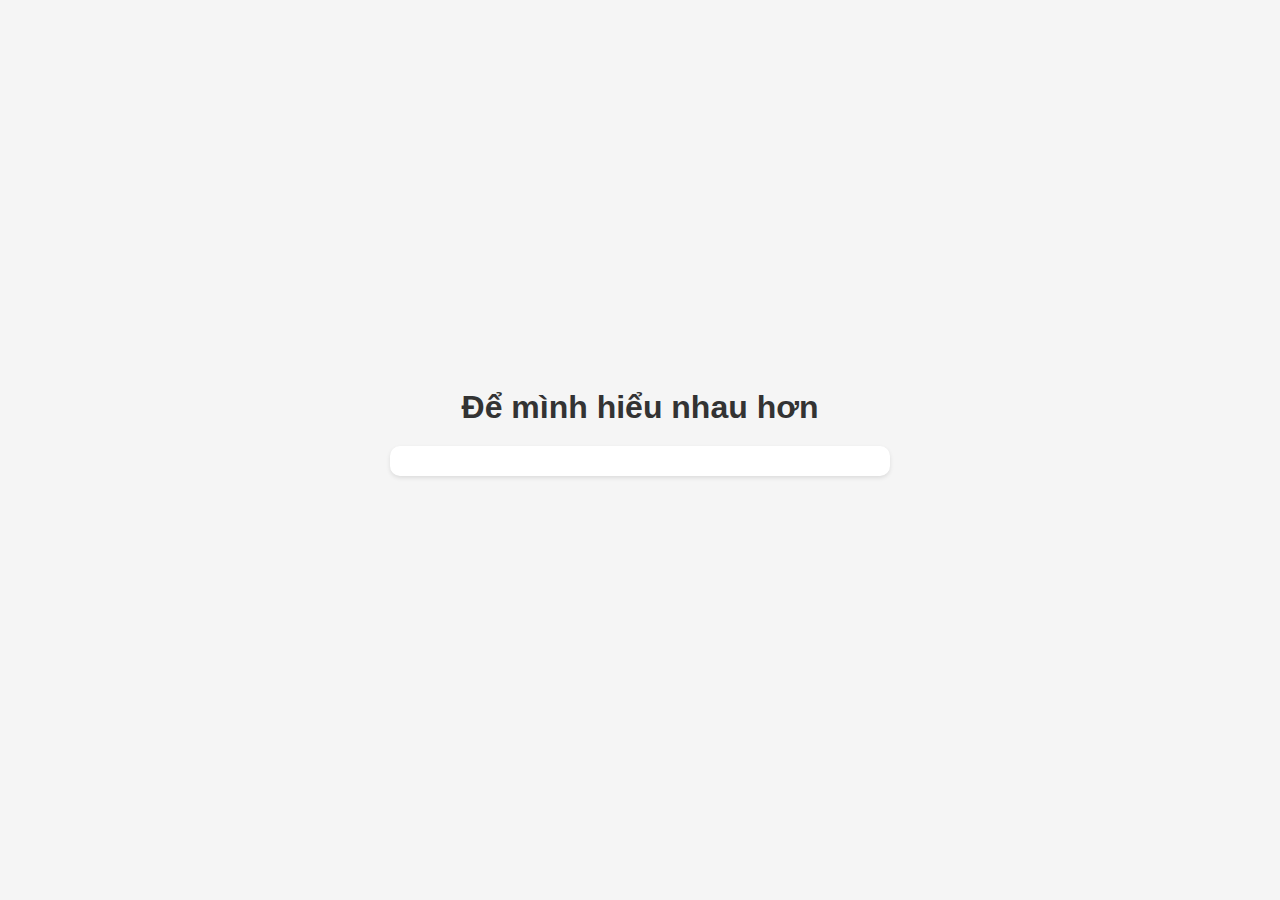
==== index.html @ 36f6188d "update logic get themes" ====
<!DOCTYPE html>
<html lang="vi">
  <head>
    <meta charset="UTF-8" />
    <meta
      name="viewport"
      content="width=device-width, initial-scale=1, maximum-scale=1, user-scalable=no"
    />
    <link
      rel="icon"
      type="image/png"
      href="./img/TMG_theme_of_year/theme_of_year.jpg"
    />

    <title>Để mình hiểu nhau hơn</title>
    <link rel="stylesheet" href="./style.css?v=27.03.01_p2340" />
  </head>
  <body>
    <h1>Để mình hiểu nhau hơn</h1>

    <div class="theme-selector">
      <div class="theme-buttons" id="themeButtons"></div>
    </div>

    <div class="bingo-container">
      <div class="bingo-board" id="bingoBoard"></div>
    </div>

    <script src="./index.js?v=27.03.01_p2340"></script>
  </body>
</html>
---- style.css ----
* {
  margin: 0;
  padding: 0;
  box-sizing: border-box;
  font-family: "Segoe UI", Tahoma, Geneva, Verdana, sans-serif;
}

body {
  background-color: #f5f5f5;
  display: flex;
  flex-direction: column;
  justify-content: center;
  align-items: center;
  min-height: 100vh;
  padding: 15px;
}

h1 {
  color: #333;
  margin-bottom: 20px;
  text-align: center;
}

.theme-selector {
  background-color: #fff;
  border-radius: 10px;
  box-shadow: 0 2px 4px rgba(0, 0, 0, 0.1);
  margin-bottom: 15px;
  width: 100%;
  max-width: 500px;
}

.theme-selector h3 {
  margin-bottom: 10px;
  color: #333;
  text-align: center;
}

.theme-buttons {
  padding: 15px;
  display: flex;
  justify-content: start;
  gap: 10px;
  overflow-x: auto;
  -webkit-overflow-scrolling: touch; /* Smooth scrolling for iOS */
  scrollbar-width: none; /* Firefox */
  -ms-overflow-style: none; /* Internet Explorer 10+ */
}

/* Webkit (Chrome, Safari) scrollbar hiding */
.theme-buttons::-webkit-scrollbar {
  display: none;
}

.theme-container {
  display: flex;
  flex-shrink: 0; /* Prevent items from shrinking */
  border-radius: 10px;
}

.theme-button {
  padding: 8px 15px;
  background-color: #4caf50;
  color: white;
  border: 1px solid transparent;
  border-radius: 10px 0 0 10px;
  min-width: 80px;
  cursor: pointer;
  transition: background-color 0.3s;
  white-space: nowrap; /* Prevent text wrapping */
}

.theme-button:hover {
  background-color: #3e8e41;
}

.theme-button.active {
  background-color: #2e7d32;
  box-shadow: 0 0 5px rgba(0, 0, 0, 0.3);
}

.reset-button {
  background-color: #f0f0f0;
  border: 1px solid transparent;
  border-radius: 0 10px 10px 0;
  width: 30px;
  height: 100%;
  display: flex;
  align-items: center;
  justify-content: center;
  cursor: pointer;
  transition: background-color 0.2s;
}

.reset-button:hover {
  background-color: #e0e0e0;
}

.bingo-container {
  max-width: 100%;
  width: 500px;
  margin: 0 auto;
}

.bingo-board {
  display: grid;
  grid-template-columns: repeat(5, 1fr);
  gap: 8px;
  margin-bottom: 20px;
}

.bingo-cell {
  position: relative;
  background-color: #fff;
  border-radius: 10px;
  padding: 10px;
  min-height: 80px;
  display: flex;
  align-items: center;
  justify-content: center;
  text-align: center;
  font-size: 14px;
  box-shadow: 0 2px 4px rgba(0, 0, 0, 0.1);
  transition: transform 0.2s, background-color 0.2s;
  user-select: none;
  cursor: pointer;
}

.bingo-cell:active {
  transform: scale(0.97);
}

.bingo-cell.checked::after,
.bingo-cell.crossed::after {
  position: absolute;
  top: 0;
  left: 0;
  width: 100%;
  height: 100%;
  display: flex;
  align-items: center;
  justify-content: center;
  font-size: 36px;
  opacity: 0.4;
  border-radius: 10px;
}

.bingo-cell.checked::after {
  content: "✔";
  color: green;
  background-color: rgba(0, 128, 0, 0.1);
}

.bingo-cell.crossed::after {
  content: "✘";
  color: red;
  background-color: rgba(255, 0, 0, 0.1);
}

.bingo-cell.tap-effect {
  transform: scale(0.3);
  opacity: 0.5;
  transition: transform 0.1s, opacity 0.1s;
}

@media (max-width: 600px) {
  .bingo-cell {
    min-height: 60px;
    padding: 8px;
    font-size: 12px;
  }

  h1 {
    font-size: 24px;
  }
}
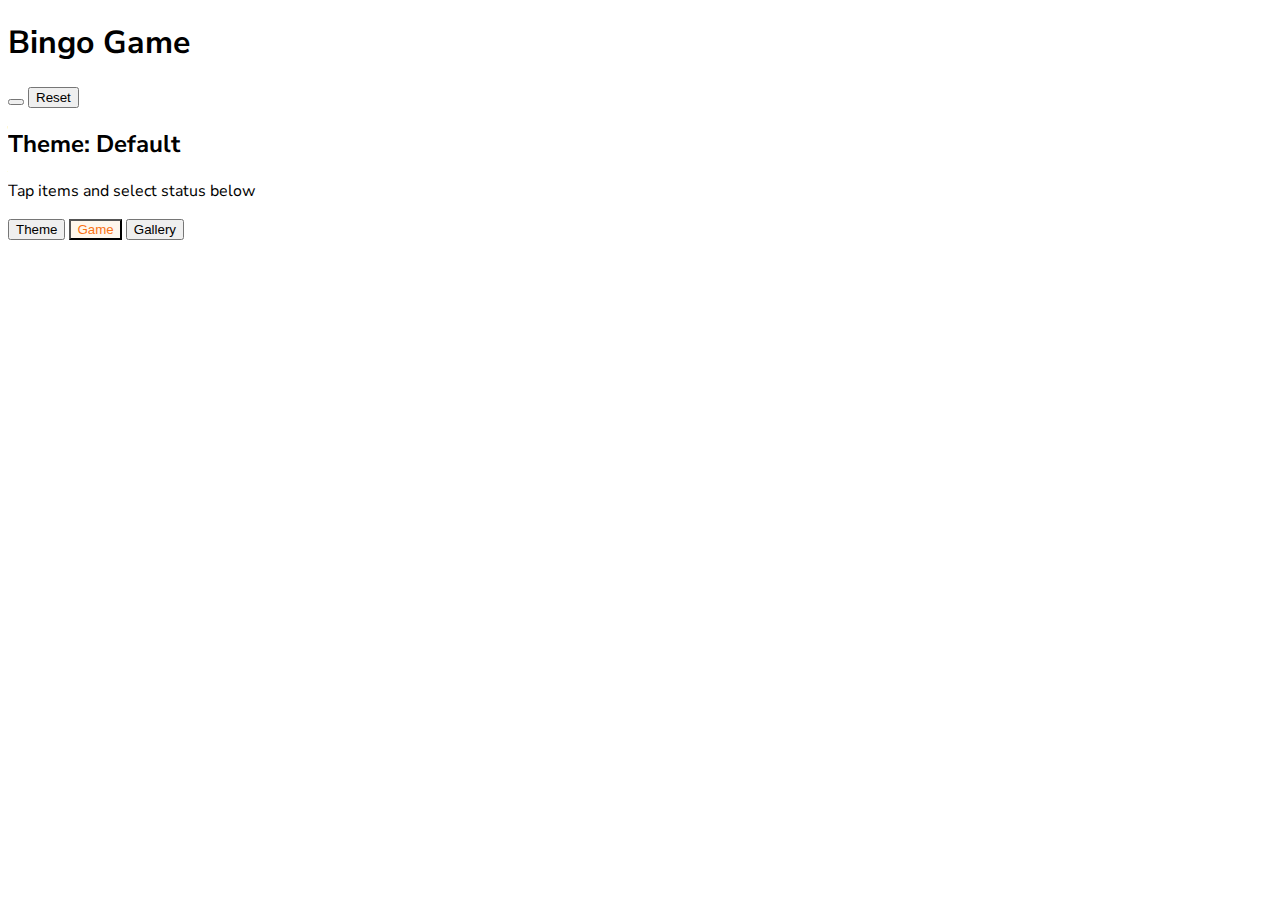
==== commit 6c2c366d: "Update UI v2" ====
--- a/index.html
+++ b/index.html
@@ -1,31 +1,589 @@
 <!DOCTYPE html>
-<html lang="vi">
+<html lang="en">
   <head>
     <meta charset="UTF-8" />
-    <meta
-      name="viewport"
-      content="width=device-width, initial-scale=1, maximum-scale=1, user-scalable=no"
-    />
-    <link
-      rel="icon"
-      type="image/png"
-      href="./img/TMG_theme_of_year/theme_of_year.jpg"
-    />
-
-    <title>Để mình hiểu nhau hơn</title>
-    <link rel="stylesheet" href="./style.css?v=27.03.01_p2340" />
+    <meta name="viewport" content="width=device-width, initial-scale=1.0, maximum-scale=1.0, user-scalable=no" />
+    <title>Bingo Game</title>
+    <link rel="icon" type="image/png" href="./img/TMG_theme_of_year/theme_of_year.jpg" />
+    <script src="https://cdn.tailwindcss.com"></script>
+    <script src="https://code.iconify.design/1/1.0.7/iconify.min.js"></script>
+    <link rel="preconnect" href="https://fonts.googleapis.com" />
+    <link rel="preconnect" href="https://fonts.gstatic.com" crossorigin />
+    <link href="https://fonts.googleapis.com/css2?family=Nunito+Sans:ital,opsz,wght@0,6..12,200..1000;1,6..12,200..1000&display=swap" rel="stylesheet" />
+    <style>
+      body {
+        font-family: 'Nunito Sans', sans-serif;
+        touch-action: manipulation;
+        padding-bottom: 80px;
+      }
+      .nav-active {
+        color: #f97316;
+        background-color: #fff7ed;
+      }
+      .bingo-cell {
+        aspect-ratio: 1/1;
+        transition: all 0.3s ease;
+        position: relative;
+      }
+      .bingo-cell.selected-green {
+        background-color: #22c55e;
+        color: white;
+      }
+      .bingo-cell.selected-red {
+        background-color: #ef4444;
+        color: white;
+      }
+      .theme-btn {
+        transition: all 0.3s ease;
+      }
+      .theme-btn.active {
+        background-color: #f97316;
+        color: white;
+      }
+      .section {
+        display: none;
+      }
+      .section.active {
+        display: block;
+      }
+      .modal {
+        position: fixed;
+        top: 0;
+        left: 0;
+        right: 0;
+        bottom: 0;
+        background-color: rgba(0, 0, 0, 0.5);
+        display: flex;
+        align-items: center;
+        justify-content: center;
+        z-index: 50;
+        opacity: 0;
+        visibility: hidden;
+        transition: all 0.3s ease;
+      }
+      .modal.active {
+        opacity: 1;
+        visibility: visible;
+      }
+      .modal-content {
+        background-color: white;
+        padding: 20px;
+        border-radius: 12px;
+        width: 90%;
+        max-width: 320px;
+        transform: scale(0.9);
+        transition: transform 0.3s ease;
+      }
+      .modal.active .modal-content {
+        transform: scale(1);
+      }
+      .image-modal-content {
+        background-color: white;
+        padding: 10px;
+        border-radius: 12px;
+        width: 90%;
+        max-width: 400px;
+        transform: scale(0.9);
+        transition: transform 0.3s ease;
+      }
+      .modal.active .image-modal-content {
+        transform: scale(1);
+      }
+      .gallery-item {
+        aspect-ratio: 1/1;
+        transition: transform 0.2s ease;
+        cursor: pointer;
+      }
+      .gallery-item:active {
+        transform: scale(0.95);
+      }
+      .state-toggle {
+        display: flex;
+        gap: 8px;
+        margin-top: 5px;
+      }
+      .state-btn {
+        flex: 1;
+        border-radius: 4px;
+        padding: 6px;
+        font-size: 10px;
+        text-align: center;
+        transition: all 0.2s ease;
+      }
+    </style>
   </head>
-  <body>
-    <h1>Để mình hiểu nhau hơn</h1>
-
-    <div class="theme-selector">
-      <div class="theme-buttons" id="themeButtons"></div>
+  <body class="bg-orange-50">
+    <!-- Header -->
+    <header class="bg-white shadow-sm py-4 px-4 fixed top-0 left-0 right-0 z-10">
+      <div class="flex justify-between items-center">
+        <h1 class="text-xl font-bold text-orange-500">Bingo Game</h1>
+        <div class="flex gap-3">
+          <button id="qr-btn" class="bg-orange-100 text-orange-500 p-2 rounded-xl">
+            <span class="iconify" data-icon="solar:qr-code-linear" width="20" height="20"></span>
+          </button>
+          <button id="reset-btn" class="bg-orange-100 text-orange-500 px-3 py-1 rounded-lg text-sm">Reset</button>
+        </div>
+      </div>
+    </header>
+
+    <!-- Main Content -->
+    <main class="pt-24 px-4">
+      <!-- Theme Section -->
+      <section id="theme-section" class="section pb-6">
+        <div class="mb-4">
+          <h2 class="text-lg font-semibold text-gray-800 mb-2">Select Theme</h2>
+          <p class="text-sm text-gray-600">Choose a theme for your bingo game</p>
+        </div>
+        <div id="theme-buttons" class="grid grid-cols-2 gap-2">
+          <!-- Theme buttons will be populated here -->
+        </div>
+      </section>
+
+      <!-- Game Section -->
+      <section id="game-section" class="section active pb-6">
+        <div class="mb-4">
+          <h2 class="text-lg font-semibold text-gray-800 mb-1" id="active-theme-title">Theme: Default</h2>
+          <p class="text-sm text-gray-600">Tap items and select status below</p>
+        </div>
+        <div id="bingo-board" class="grid grid-cols-5 gap-1">
+          <!-- Bingo cells will be populated here -->
+        </div>
+      </section>
+
+      <!-- Gallery Section -->
+      <section id="gallery-section" class="section pb-6">
+        <div class="mb-4">
+          <h2 class="text-lg font-semibold text-gray-800 mb-2">Bingo Gallery</h2>
+          <p class="text-sm text-gray-600">Your saved bingo cards</p>
+        </div>
+        <div id="gallery-grid" class="grid grid-cols-3 gap-2">
+          <div class="gallery-item bg-white rounded shadow-sm overflow-hidden">
+            <img src="/img/TMG_sub_group/1.jpg" alt="Bingo Card" class="w-full h-full object-cover" />
+          </div>
+          <div class="gallery-item bg-white rounded shadow-sm overflow-hidden">
+            <img src="/img/TMG_sub_group/2.jpg" alt="Bingo Card" class="w-full h-full object-cover" />
+          </div>
+          <div class="gallery-item bg-white rounded shadow-sm overflow-hidden">
+            <img src="/img/TMG_sub_group/3.jpg" alt="Bingo Card" class="w-full h-full object-cover" />
+          </div>
+          <div class="gallery-item bg-white rounded shadow-sm overflow-hidden">
+            <img src="/img/TMG_sub_group/4.jpg" alt="Bingo Card" class="w-full h-full object-cover" />
+          </div>
+          <div class="gallery-item bg-white rounded shadow-sm overflow-hidden">
+            <img src="/img/TMG_sub_group/5.jpg" alt="Bingo Card" class="w-full h-full object-cover" />
+          </div>
+          <div class="gallery-item bg-white rounded shadow-sm overflow-hidden">
+            <img src="/img/TMG_sub_group/6.jpg" alt="Bingo Card" class="w-full h-full object-cover" />
+          </div>
+          <div class="gallery-item bg-white rounded shadow-sm overflow-hidden">
+            <img src="/img/TMG_sub_group/7.jpg" alt="Bingo Card" class="w-full h-full object-cover" />
+          </div>
+          <div class="gallery-item bg-white rounded shadow-sm overflow-hidden">
+            <img src="/img/TMG_sub_group/8.jpg" alt="Bingo Card" class="w-full h-full object-cover" />
+          </div>
+          <div class="gallery-item bg-white rounded shadow-sm overflow-hidden">
+            <img src="/img/TMG_sub_group/9.jpg" alt="Bingo Card" class="w-full h-full object-cover" />
+          </div>
+          <div class="gallery-item bg-white rounded shadow-sm overflow-hidden">
+            <img src="/img/TMG_sub_group/10.jpg" alt="Bingo Card" class="w-full h-full object-cover" />
+          </div>
+        </div>
+      </section>
+    </main>
+
+    <!-- QR Code Modal -->
+    <div id="qr-modal" class="modal">
+      <div class="modal-content">
+        <div class="flex justify-between items-center mb-4">
+          <button class="p-1 close-modal"></button>
+        </div>
+        <div class="flex justify-center mb-4">
+          <img src="/img/qr_code/qr_code.png" alt="QR Code" />
+        </div>
+      </div>
     </div>
 
-    <div class="bingo-container">
-      <div class="bingo-board" id="bingoBoard"></div>
+    <!-- Image Modal -->
+    <div id="image-modal" class="modal">
+      <div class="image-modal-content">
+        <div class="flex justify-between items-center mb-2">
+          <button class="p-1 close-modal"></button>
+        </div>
+        <img id="modal-image" src="" alt="Bingo Card" class="w-full rounded-lg" />
+        <div class="mt-2 flex justify-between">
+          <p class="text-sm text-gray-500">Created: <span id="image-date">April 9, 2025</span></p>
+        </div>
+      </div>
     </div>
 
-    <script src="./index.js?v=27.03.01_p2340"></script>
+    <!-- Cell Status Modal -->
+    <div id="cell-state-modal" class="modal">
+      <div class="modal-content py-4">
+        <div class="text-center mb-3">
+          <h3 class="font-medium text-lg text-gray-800 py-4" id="cell-content-display">Cell Content</h3>
+        </div>
+        <div class="flex justify-center gap-4">
+          <button class="state-btn bg-white border border-gray-200 hover:bg-gray-100 rounded-xl" id="state-none">
+            <div class="w-8 h-8 mx-auto mb-1 bg-white border border-gray-300 rounded-full"></div>
+          </button>
+          <button class="state-btn bg-white border border-gray-200 hover:bg-gray-100 rounded-xl" id="state-green">
+            <div class="w-8 h-8 mx-auto mb-1 bg-green-500 rounded-full"></div>
+          </button>
+          <button class="state-btn bg-white border border-gray-200 hover:bg-gray-100 rounded-xl" id="state-red">
+            <div class="w-8 h-8 mx-auto mb-1 bg-red-500 rounded-full"></div>
+          </button>
+        </div>
+      </div>
+    </div>
+
+    <!-- Navigation -->
+    <nav class="fixed bottom-0 left-0 right-0 bg-white shadow-lg rounded-t-xl p-2">
+      <div class="flex justify-around">
+        <button class="nav-item flex flex-col items-center transition-all p-2 rounded-lg" data-section="theme">
+          <span class="iconify" data-icon="solar:documents-minimalistic-outline" width="20" height="20"></span>
+          <span class="text-xs mt-1">Theme</span>
+        </button>
+        <button class="nav-item flex flex-col items-center transition-all p-2 rounded-lg nav-active" data-section="game">
+          <span class="iconify" data-icon="solar:widget-outline" width="20" height="20"></span>
+          <span class="text-xs mt-1">Game</span>
+        </button>
+        <button class="nav-item flex flex-col items-center transition-all p-2 rounded-lg" data-section="gallery">
+          <span class="iconify" data-icon="solar:gallery-round-linear" width="20" height="20"></span>
+          <span class="text-xs mt-1">Gallery</span>
+        </button>
+      </div>
+    </nav>
+
+    <script>
+      // Global variables
+      let themes = [];
+      let questionSets = {};
+      let activeTheme = 0;
+      let savedBoards = [];
+      let cellStates = {};
+      let activeCellIndex = null;
+
+      // Fetch data from Google Sheet
+      async function getSheetData(retries = 3) {
+        try {
+          const spreadsheetId = '1FRs4QTxh03H3l4R7V4vZTQO2vGWsHUzjP_-bNHdvWu0';
+          const sheetName = 'data';
+          const range = 'A1:AF26';
+          const url = `https://docs.google.com/spreadsheets/d/${spreadsheetId}/gviz/tq?tqx=out:json&sheet=${sheetName}&range=${range}`;
+          const response = await fetch(url);
+          if (!response.ok) throw new Error('Network response was not ok');
+          const text = await response.text();
+          const jsonData = JSON.parse(text.replace(/.*google\.visualization\.Query\.setResponse\((.*)\);.*/s, '$1'));
+          const rows = jsonData.table.rows;
+          const data = rows.map((row) => row.c.map((cell) => (cell ? cell.v : '')));
+
+          themes = data[0].filter((theme) => theme).map((theme, index) => ({ id: index, name: theme }));
+
+          for (let i = 1; i < data.length; i++) {
+            for (let j = 0; j < data[0].length; j++) {
+              if (!questionSets[j]) {
+                questionSets[j] = [];
+              }
+              if (data[i][j]) {
+                questionSets[j].push(data[i][j]);
+              }
+            }
+          }
+
+          // Load active theme from localStorage if available
+          const savedTheme = localStorage.getItem('activeTheme');
+          if (savedTheme !== null) {
+            activeTheme = parseInt(savedTheme);
+          }
+
+          renderThemeButtons();
+          initBingoBoard(activeTheme);
+          initGallery();
+        } catch (error) {
+          console.error('Error fetching data:', error);
+          if (retries > 0) {
+            console.log(`Retrying... ${retries} attempts left`);
+            await new Promise((resolve) => setTimeout(resolve, 1000));
+            await getSheetData(retries - 1);
+          } else {
+            console.error('Failed to fetch data after multiple attempts');
+          }
+        }
+      }
+
+      // Render theme buttons
+      function renderThemeButtons() {
+        const themeButtonsContainer = document.getElementById('theme-buttons');
+        themeButtonsContainer.innerHTML = '';
+
+        themes.forEach((theme) => {
+          const button = document.createElement('button');
+          button.className = `theme-btn p-4 border rounded-xl text-left bg-white border-gray-200 ${activeTheme === theme.id ? 'active' : ''}`;
+          button.innerHTML = `
+          <h3 class="font-medium">${theme.name}</h3>
+        `;
+          button.addEventListener('click', () => {
+            document.querySelectorAll('.theme-btn').forEach((btn) => btn.classList.remove('active'));
+            button.classList.add('active');
+            activeTheme = theme.id;
+            // Save to localStorage
+            localStorage.setItem('activeTheme', theme.id);
+            initBingoBoard(theme.id);
+            document.getElementById('active-theme-title').textContent = `Theme: ${theme.name}`;
+            switchSection('game');
+          });
+          themeButtonsContainer.appendChild(button);
+        });
+      }
+
+      // Initialize bingo board
+      function initBingoBoard(themeId) {
+        const bingoBoard = document.getElementById('bingo-board');
+        bingoBoard.innerHTML = '';
+        cellStates = {};
+
+        // Try to load cell states from localStorage
+        const savedCellStates = localStorage.getItem(`cellStates_${themeId}`);
+        if (savedCellStates) {
+          cellStates = JSON.parse(savedCellStates);
+        }
+
+        let questions = [...(questionSets[themeId] || [])];
+
+        // Handle case where there aren't enough questions
+        while (questions.length < 25) {
+          questions.push(`Item ${questions.length + 1}`);
+        }
+
+        // Check if we have a saved board for this theme
+        const savedBoard = localStorage.getItem(`boardItems_${themeId}`);
+        let boardItems;
+
+        if (savedBoard) {
+          boardItems = JSON.parse(savedBoard);
+        } else {
+          // Fisher-Yates shuffle algorithm
+          for (let i = questions.length - 1; i > 0; i--) {
+            const j = Math.floor(Math.random() * (i + 1));
+            [questions[i], questions[j]] = [questions[j], questions[i]];
+          }
+
+          // Pick 25 items for the board
+          boardItems = questions.slice(0, 25);
+          // Save to localStorage
+          localStorage.setItem(`boardItems_${themeId}`, JSON.stringify(boardItems));
+        }
+
+        // Create the cells
+        boardItems.forEach((item, index) => {
+          const cell = document.createElement('div');
+          const stateClass = cellStates[index] === 1 ? 'selected-green' : cellStates[index] === 2 ? 'selected-red' : '';
+
+          cell.className = `bingo-cell flex items-center justify-center p-1 bg-white border rounded-xl shadow-sm text-center h-full w-full ${stateClass}`;
+          cell.dataset.index = index;
+          cell.dataset.content = item;
+
+          const content = document.createElement('p');
+          content.className = 'text-sm leading-tight';
+          content.textContent = item;
+
+          cell.appendChild(content);
+
+          cell.addEventListener('click', () => showCellStateModal(cell));
+          bingoBoard.appendChild(cell);
+
+          // Initialize cell state if not already set
+          if (cellStates[index] === undefined) {
+            cellStates[index] = 0; // 0 = unselected, 1 = green, 2 = red
+          }
+        });
+
+        // If it's the active theme, update the title
+        if (themes[themeId]) {
+          document.getElementById('active-theme-title').textContent = `Theme: ${themes[themeId].name}`;
+        }
+      }
+
+      // Initialize gallery
+      function initGallery() {
+        const galleryGrid = document.getElementById('gallery-grid');
+        const galleryItems = galleryGrid.querySelectorAll('.gallery-item');
+
+        galleryItems.forEach((item) => {
+          item.addEventListener('click', () => {
+            const imageModal = document.getElementById('image-modal');
+            const modalImage = document.getElementById('modal-image');
+            modalImage.src = item.querySelector('img').src;
+            imageModal.classList.add('active');
+          });
+        });
+      }
+
+      // Show cell state modal
+      function showCellStateModal(cell) {
+        const cellStateModal = document.getElementById('cell-state-modal');
+        const cellContentDisplay = document.getElementById('cell-content-display');
+
+        activeCellIndex = cell.dataset.index;
+        cellContentDisplay.textContent = cell.dataset.content;
+
+        cellStateModal.classList.add('active');
+      }
+
+      // Set cell state
+      function setCellState(state) {
+        if (activeCellIndex === null) return;
+
+        const cell = document.querySelector(`.bingo-cell[data-index="${activeCellIndex}"]`);
+        if (!cell) return;
+
+        cell.classList.remove('selected-green', 'selected-red');
+
+        cellStates[activeCellIndex] = state;
+
+        if (state === 1) {
+          cell.classList.add('selected-green');
+        } else if (state === 2) {
+          cell.classList.add('selected-red');
+        }
+
+        // Save to localStorage
+        localStorage.setItem(`cellStates_${activeTheme}`, JSON.stringify(cellStates));
+
+        closeModals();
+        checkForBingo();
+      }
+
+      // Check for bingo (win detection)
+      function checkForBingo() {
+        // Get all green cells
+        const chooseCells = Object.keys(cellStates).filter((key) => cellStates[key] === 1 || cellStates[key] === 2);
+
+        // Horizontal rows
+        for (let i = 0; i < 5; i++) {
+          if ([0, 1, 2, 3, 4].every((j) => chooseCells.includes((i * 5 + j).toString()))) {
+            celebrateBingo();
+            return;
+          }
+        }
+
+        // Vertical columns
+        for (let i = 0; i < 5; i++) {
+          if ([0, 1, 2, 3, 4].every((j) => chooseCells.includes((j * 5 + i).toString()))) {
+            celebrateBingo();
+            return;
+          }
+        }
+
+        // Diagonals
+        if ([0, 6, 12, 18, 24].every((i) => chooseCells.includes(i.toString()))) {
+          celebrateBingo();
+          return;
+        }
+
+        if ([4, 8, 12, 16, 20].every((i) => chooseCells.includes(i.toString()))) {
+          celebrateBingo();
+          return;
+        }
+      }
+
+      // Celebrate bingo win
+      function celebrateBingo() {
+        // Simple celebration
+        alert('BINGO! You won!');
+        // Save current board to gallery
+        saveToGallery();
+      }
+
+      // Save current board to gallery
+      function saveToGallery() {
+        // Implementation would create a thumbnail of the current board
+        // and save it to localStorage
+        console.log('Saving board to gallery');
+      }
+
+      // Switch between sections
+      function switchSection(sectionId) {
+        document.querySelectorAll('.section').forEach((section) => {
+          section.classList.remove('active');
+        });
+        document.getElementById(`${sectionId}-section`).classList.add('active');
+
+        document.querySelectorAll('.nav-item').forEach((item) => {
+          item.classList.remove('nav-active');
+        });
+        document.querySelector(`.nav-item[data-section="${sectionId}"]`).classList.add('nav-active');
+      }
+
+      // Close all modals
+      function closeModals() {
+        document.querySelectorAll('.modal').forEach((modal) => {
+          modal.classList.remove('active');
+        });
+        activeCellIndex = null;
+      }
+
+      // Reset game
+      document.getElementById('reset-btn').addEventListener('click', () => {
+        // Clear localStorage for this theme
+        localStorage.removeItem(`cellStates_${activeTheme}`);
+        localStorage.removeItem(`boardItems_${activeTheme}`);
+        initBingoBoard(activeTheme);
+      });
+
+      // QR Code button
+      document.getElementById('qr-btn').addEventListener('click', () => {
+        document.getElementById('qr-modal').classList.add('active');
+      });
+
+      // Close modal when clicking close buttons
+      document.querySelectorAll('.close-modal').forEach((btn) => {
+        btn.addEventListener('click', closeModals);
+      });
+
+      // Close modal when clicking outside
+      document.querySelectorAll('.modal').forEach((modal) => {
+        modal.addEventListener('click', (e) => {
+          if (e.target === modal) {
+            closeModals();
+          }
+        });
+      });
+
+      // Cell state buttons
+      document.getElementById('state-none').addEventListener('click', () => setCellState(0));
+      document.getElementById('state-green').addEventListener('click', () => setCellState(1));
+      document.getElementById('state-red').addEventListener('click', () => setCellState(2));
+
+      // Navigation handling
+      document.querySelectorAll('.nav-item').forEach((item) => {
+        item.addEventListener('click', () => {
+          const section = item.dataset.section;
+          switchSection(section);
+        });
+      });
+
+      // Initialize the application
+      document.addEventListener('DOMContentLoaded', () => {
+        getSheetData();
+
+        // Prevent double tap zoom
+        document.addEventListener(
+          'touchend',
+          (e) => {
+            const now = Date.now();
+            const lastTouch = e.target.dataset.lastTouch || 0;
+            const delta = now - lastTouch;
+
+            if (delta < 500 && delta > 0) {
+              e.preventDefault();
+            }
+
+            e.target.dataset.lastTouch = now;
+          },
+          false
+        );
+      });
+    </script>
   </body>
 </html>
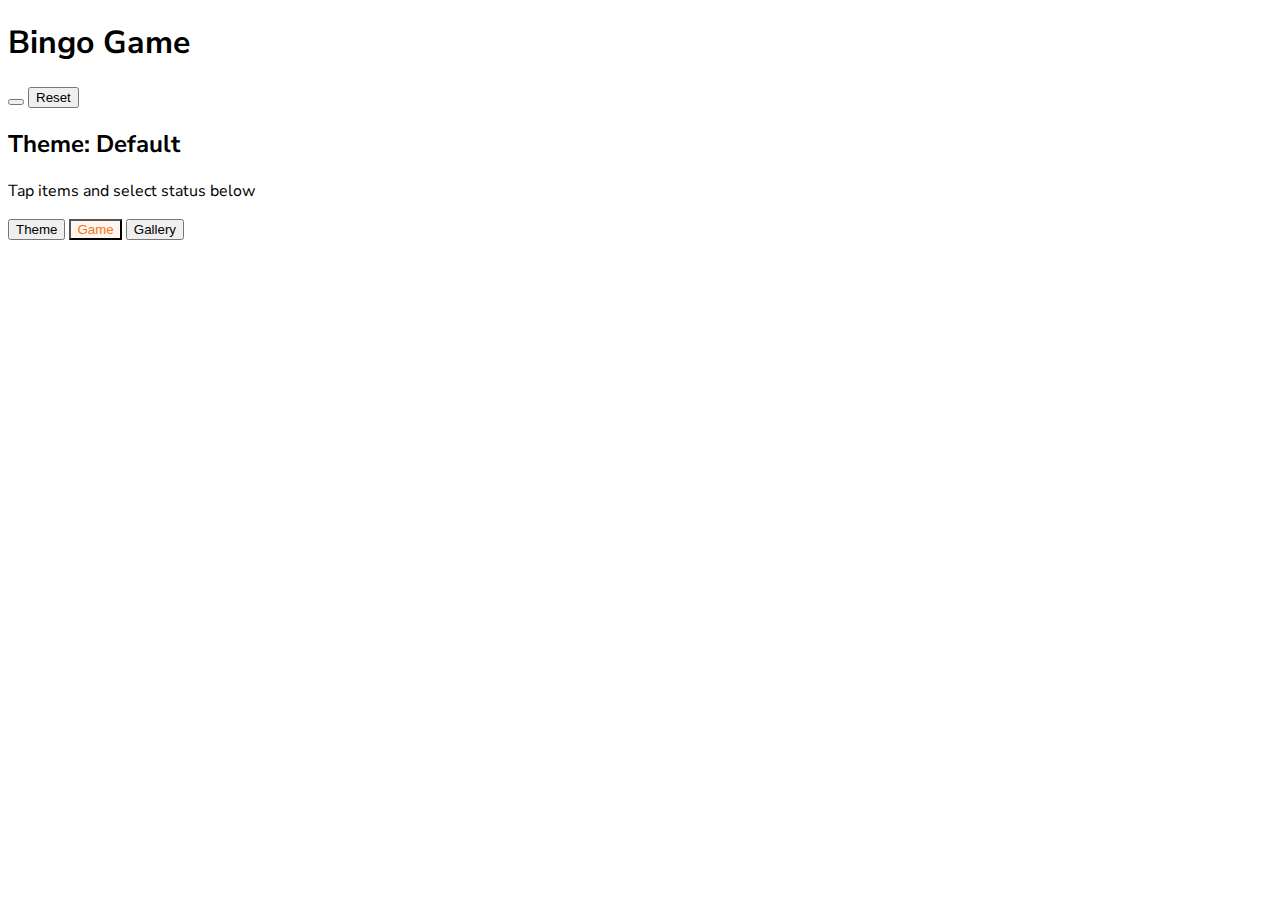
==== commit 4c89909d: "Update image URL" ====
--- a/index.html
+++ b/index.html
@@ -4,7 +4,7 @@
     <meta charset="UTF-8" />
     <meta name="viewport" content="width=device-width, initial-scale=1.0, maximum-scale=1.0, user-scalable=no" />
     <title>Bingo Game</title>
-    <link rel="icon" type="image/png" href="./img/TMG_theme_of_year/theme_of_year.jpg" />
+    <link rel="icon" type="image/png" href="https://github.com/phuc-an-dev/Bingo-game/blob/main/img/TMG_theme_of_year/theme_of_year.jpg?raw=true" />
     <script src="https://cdn.tailwindcss.com"></script>
     <script src="https://code.iconify.design/1/1.0.7/iconify.min.js"></script>
     <link rel="preconnect" href="https://fonts.googleapis.com" />
@@ -158,34 +158,74 @@
         </div>
         <div id="gallery-grid" class="grid grid-cols-3 gap-2">
           <div class="gallery-item bg-white rounded shadow-sm overflow-hidden">
-            <img src="/img/TMG_sub_group/1.jpg" alt="Bingo Card" class="w-full h-full object-cover" />
-          </div>
-          <div class="gallery-item bg-white rounded shadow-sm overflow-hidden">
-            <img src="/img/TMG_sub_group/2.jpg" alt="Bingo Card" class="w-full h-full object-cover" />
-          </div>
-          <div class="gallery-item bg-white rounded shadow-sm overflow-hidden">
-            <img src="/img/TMG_sub_group/3.jpg" alt="Bingo Card" class="w-full h-full object-cover" />
-          </div>
-          <div class="gallery-item bg-white rounded shadow-sm overflow-hidden">
-            <img src="/img/TMG_sub_group/4.jpg" alt="Bingo Card" class="w-full h-full object-cover" />
-          </div>
-          <div class="gallery-item bg-white rounded shadow-sm overflow-hidden">
-            <img src="/img/TMG_sub_group/5.jpg" alt="Bingo Card" class="w-full h-full object-cover" />
-          </div>
-          <div class="gallery-item bg-white rounded shadow-sm overflow-hidden">
-            <img src="/img/TMG_sub_group/6.jpg" alt="Bingo Card" class="w-full h-full object-cover" />
-          </div>
-          <div class="gallery-item bg-white rounded shadow-sm overflow-hidden">
-            <img src="/img/TMG_sub_group/7.jpg" alt="Bingo Card" class="w-full h-full object-cover" />
-          </div>
-          <div class="gallery-item bg-white rounded shadow-sm overflow-hidden">
-            <img src="/img/TMG_sub_group/8.jpg" alt="Bingo Card" class="w-full h-full object-cover" />
-          </div>
-          <div class="gallery-item bg-white rounded shadow-sm overflow-hidden">
-            <img src="/img/TMG_sub_group/9.jpg" alt="Bingo Card" class="w-full h-full object-cover" />
-          </div>
-          <div class="gallery-item bg-white rounded shadow-sm overflow-hidden">
-            <img src="/img/TMG_sub_group/10.jpg" alt="Bingo Card" class="w-full h-full object-cover" />
+            <img
+              src="https://raw.githubusercontent.com/phuc-an-dev/Bingo-game/refs/heads/main/img/TMG_sub_group/1.jpg"
+              alt="Bingo Card"
+              class="w-full h-full object-cover"
+            />
+          </div>
+          <div class="gallery-item bg-white rounded shadow-sm overflow-hidden">
+            <img
+              src="https://raw.githubusercontent.com/phuc-an-dev/Bingo-game/refs/heads/main/img/TMG_sub_group/2.jpg"
+              alt="Bingo Card"
+              class="w-full h-full object-cover"
+            />
+          </div>
+          <div class="gallery-item bg-white rounded shadow-sm overflow-hidden">
+            <img
+              src="https://raw.githubusercontent.com/phuc-an-dev/Bingo-game/refs/heads/main/img/TMG_sub_group/3.jpg"
+              alt="Bingo Card"
+              class="w-full h-full object-cover"
+            />
+          </div>
+          <div class="gallery-item bg-white rounded shadow-sm overflow-hidden">
+            <img
+              src="https://raw.githubusercontent.com/phuc-an-dev/Bingo-game/refs/heads/main/img/TMG_sub_group/4.jpg"
+              alt="Bingo Card"
+              class="w-full h-full object-cover"
+            />
+          </div>
+          <div class="gallery-item bg-white rounded shadow-sm overflow-hidden">
+            <img
+              src="https://raw.githubusercontent.com/phuc-an-dev/Bingo-game/refs/heads/main/img/TMG_sub_group/5.jpg"
+              alt="Bingo Card"
+              class="w-full h-full object-cover"
+            />
+          </div>
+          <div class="gallery-item bg-white rounded shadow-sm overflow-hidden">
+            <img
+              src="https://raw.githubusercontent.com/phuc-an-dev/Bingo-game/refs/heads/main/img/TMG_sub_group/6.jpg"
+              alt="Bingo Card"
+              class="w-full h-full object-cover"
+            />
+          </div>
+          <div class="gallery-item bg-white rounded shadow-sm overflow-hidden">
+            <img
+              src="https://raw.githubusercontent.com/phuc-an-dev/Bingo-game/refs/heads/main/img/TMG_sub_group/7.jpg"
+              alt="Bingo Card"
+              class="w-full h-full object-cover"
+            />
+          </div>
+          <div class="gallery-item bg-white rounded shadow-sm overflow-hidden">
+            <img
+              src="https://raw.githubusercontent.com/phuc-an-dev/Bingo-game/refs/heads/main/img/TMG_sub_group/8.jpg"
+              alt="Bingo Card"
+              class="w-full h-full object-cover"
+            />
+          </div>
+          <div class="gallery-item bg-white rounded shadow-sm overflow-hidden">
+            <img
+              src="https://raw.githubusercontent.com/phuc-an-dev/Bingo-game/refs/heads/main/img/TMG_sub_group/9.jpg"
+              alt="Bingo Card"
+              class="w-full h-full object-cover"
+            />
+          </div>
+          <div class="gallery-item bg-white rounded shadow-sm overflow-hidden">
+            <img
+              src="https://raw.githubusercontent.com/phuc-an-dev/Bingo-game/refs/heads/main/img/TMG_sub_group/10.jpg"
+              alt="Bingo Card"
+              class="w-full h-full object-cover"
+            />
           </div>
         </div>
       </section>
@@ -198,7 +238,7 @@
           <button class="p-1 close-modal"></button>
         </div>
         <div class="flex justify-center mb-4">
-          <img src="/img/qr_code/qr_code.png" alt="QR Code" />
+          <img src="https://github.com/phuc-an-dev/Bingo-game/blob/main/img/qr_code/qr_code.png?raw=true" alt="QR Code" />
         </div>
       </div>
     </div>
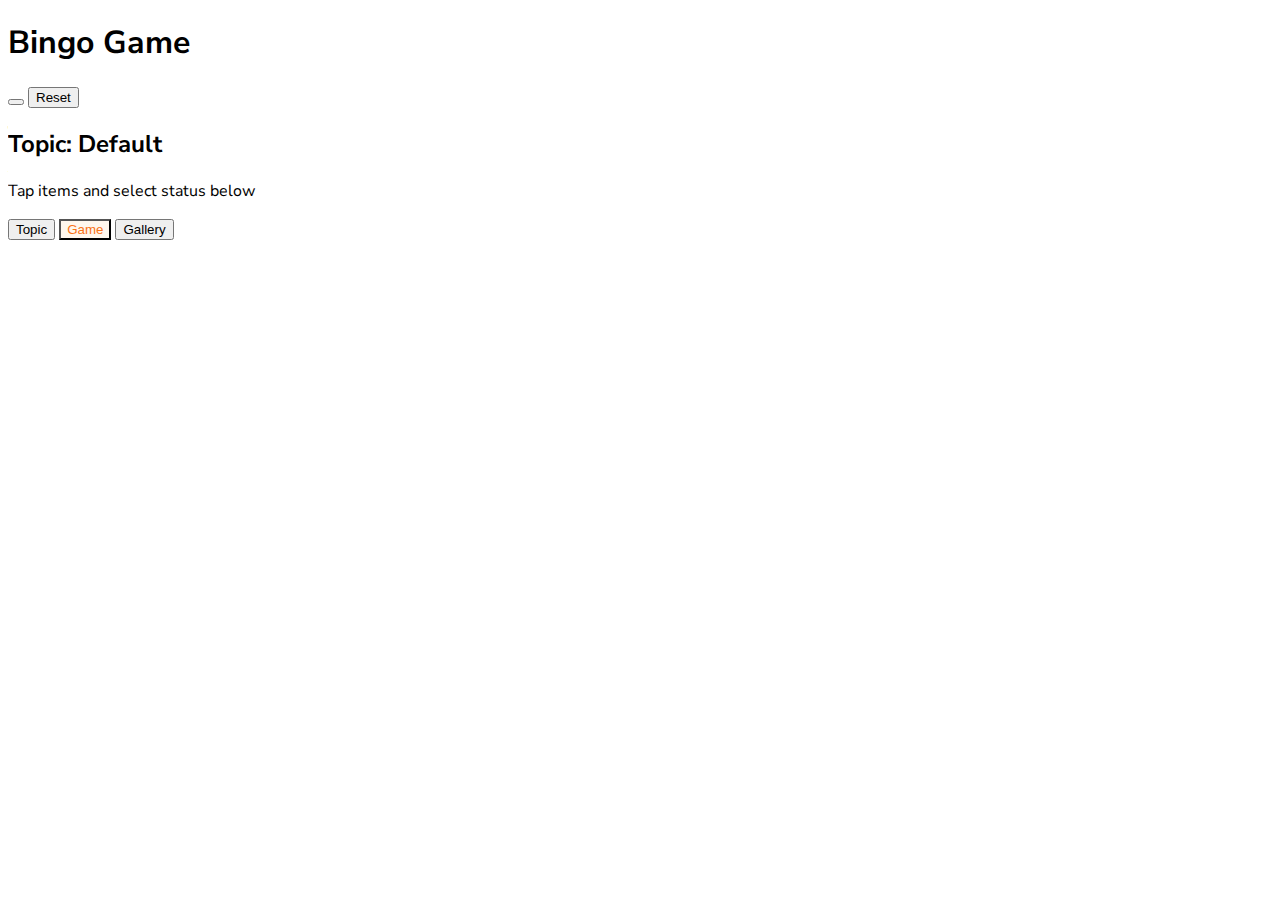
==== commit 829bff8f: "Update range + minor UI" ====
--- a/index.html
+++ b/index.html
@@ -21,7 +21,6 @@
         background-color: #fff7ed;
       }
       .bingo-cell {
-        aspect-ratio: 1/1;
         transition: all 0.3s ease;
         position: relative;
       }
@@ -66,8 +65,6 @@
         visibility: visible;
       }
       .modal-content {
-        background-color: white;
-        padding: 20px;
         border-radius: 12px;
         width: 90%;
         max-width: 320px;
@@ -90,7 +87,6 @@
         transform: scale(1);
       }
       .gallery-item {
-        aspect-ratio: 1/1;
         transition: transform 0.2s ease;
         cursor: pointer;
       }
@@ -131,8 +127,8 @@
       <!-- Theme Section -->
       <section id="theme-section" class="section pb-6">
         <div class="mb-4">
-          <h2 class="text-lg font-semibold text-gray-800 mb-2">Select Theme</h2>
-          <p class="text-sm text-gray-600">Choose a theme for your bingo game</p>
+          <h2 class="text-lg font-semibold text-gray-800 mb-2">Select Topic</h2>
+          <p class="text-sm text-gray-600">Choose a topic for your bingo game</p>
         </div>
         <div id="theme-buttons" class="grid grid-cols-2 gap-2">
           <!-- Theme buttons will be populated here -->
@@ -142,7 +138,7 @@
       <!-- Game Section -->
       <section id="game-section" class="section active pb-6">
         <div class="mb-4">
-          <h2 class="text-lg font-semibold text-gray-800 mb-1" id="active-theme-title">Theme: Default</h2>
+          <h2 class="text-lg font-semibold text-gray-800 mb-1" id="active-theme-title">Topic: Default</h2>
           <p class="text-sm text-gray-600">Tap items and select status below</p>
         </div>
         <div id="bingo-board" class="grid grid-cols-5 gap-1">
@@ -154,7 +150,6 @@
       <section id="gallery-section" class="section pb-6">
         <div class="mb-4">
           <h2 class="text-lg font-semibold text-gray-800 mb-2">Bingo Gallery</h2>
-          <p class="text-sm text-gray-600">Your saved bingo cards</p>
         </div>
         <div id="gallery-grid" class="grid grid-cols-3 gap-2">
           <div class="gallery-item bg-white rounded shadow-sm overflow-hidden">
@@ -260,17 +255,17 @@
     <div id="cell-state-modal" class="modal">
       <div class="modal-content py-4">
         <div class="text-center mb-3">
-          <h3 class="font-medium text-lg text-gray-800 py-4" id="cell-content-display">Cell Content</h3>
+          <h3 class="font-medium text-lg text-gray-800 py-10 bg-white rounded-xl" id="cell-content-display">Cell Content</h3>
         </div>
         <div class="flex justify-center gap-4">
           <button class="state-btn bg-white border border-gray-200 hover:bg-gray-100 rounded-xl" id="state-none">
-            <div class="w-8 h-8 mx-auto mb-1 bg-white border border-gray-300 rounded-full"></div>
+            <div class="h-10 opacity-75 mx-auto bg-white border border-gray-300 rounded-lg"></div>
           </button>
           <button class="state-btn bg-white border border-gray-200 hover:bg-gray-100 rounded-xl" id="state-green">
-            <div class="w-8 h-8 mx-auto mb-1 bg-green-500 rounded-full"></div>
+            <div class="h-10 opacity-75 mx-auto bg-green-500 rounded-lg"></div>
           </button>
           <button class="state-btn bg-white border border-gray-200 hover:bg-gray-100 rounded-xl" id="state-red">
-            <div class="w-8 h-8 mx-auto mb-1 bg-red-500 rounded-full"></div>
+            <div class="h-10 opacity-75 mx-auto bg-red-500 rounded-lg"></div>
           </button>
         </div>
       </div>
@@ -281,7 +276,7 @@
       <div class="flex justify-around">
         <button class="nav-item flex flex-col items-center transition-all p-2 rounded-lg" data-section="theme">
           <span class="iconify" data-icon="solar:documents-minimalistic-outline" width="20" height="20"></span>
-          <span class="text-xs mt-1">Theme</span>
+          <span class="text-xs mt-1">Topic</span>
         </button>
         <button class="nav-item flex flex-col items-center transition-all p-2 rounded-lg nav-active" data-section="game">
           <span class="iconify" data-icon="solar:widget-outline" width="20" height="20"></span>
@@ -308,7 +303,7 @@
         try {
           const spreadsheetId = '1FRs4QTxh03H3l4R7V4vZTQO2vGWsHUzjP_-bNHdvWu0';
           const sheetName = 'data';
-          const range = 'A1:AF26';
+          const range = 'A1:AQ26';
           const url = `https://docs.google.com/spreadsheets/d/${spreadsheetId}/gviz/tq?tqx=out:json&sheet=${sheetName}&range=${range}`;
           const response = await fetch(url);
           if (!response.ok) throw new Error('Network response was not ok');
@@ -360,7 +355,7 @@
           const button = document.createElement('button');
           button.className = `theme-btn p-4 border rounded-xl text-left bg-white border-gray-200 ${activeTheme === theme.id ? 'active' : ''}`;
           button.innerHTML = `
-          <h3 class="font-medium">${theme.name}</h3>
+          <h3 class="text-sm">${theme.name}</h3>
         `;
           button.addEventListener('click', () => {
             document.querySelectorAll('.theme-btn').forEach((btn) => btn.classList.remove('active'));
@@ -419,12 +414,12 @@
           const cell = document.createElement('div');
           const stateClass = cellStates[index] === 1 ? 'selected-green' : cellStates[index] === 2 ? 'selected-red' : '';
 
-          cell.className = `bingo-cell flex items-center justify-center p-1 bg-white border rounded-xl shadow-sm text-center h-full w-full ${stateClass}`;
+          cell.className = `bingo-cell flex items-center justify-center p-2 bg-white border rounded-xl shadow-sm text-center h-full w-full ${stateClass}`;
           cell.dataset.index = index;
           cell.dataset.content = item;
 
           const content = document.createElement('p');
-          content.className = 'text-sm leading-tight';
+          content.className = 'text-xs leading-tight';
           content.textContent = item;
 
           cell.appendChild(content);
